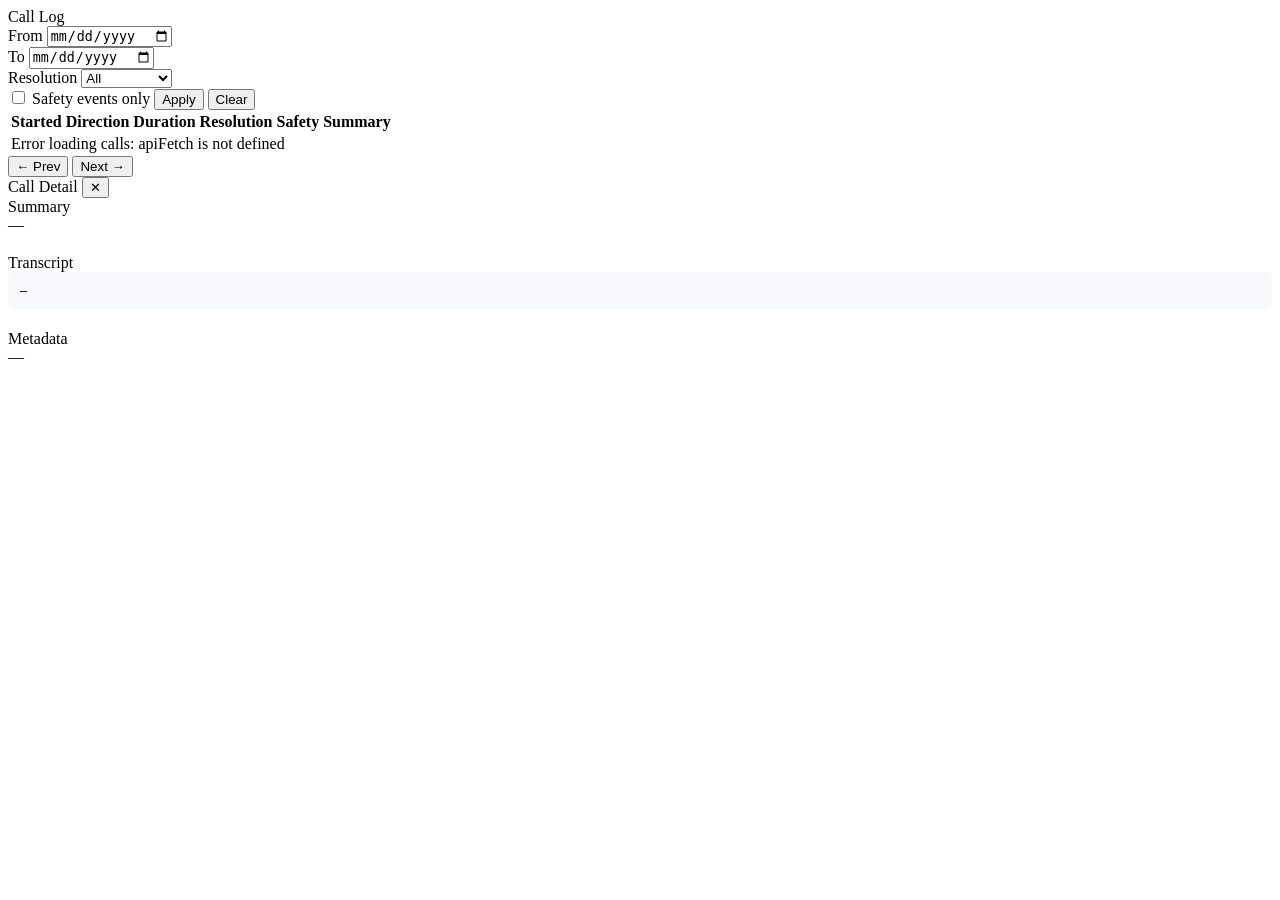
==== app/static/dashboard/calls.html @ 8de8248b "Add admin dashboard, fix call finalization, and add backfill script - Add web-based admin dashboard " ====
<!DOCTYPE html>
<html lang="en">
<head>
  <meta charset="UTF-8" />
  <meta name="viewport" content="width=device-width, initial-scale=1.0" />
  <title>HVAC Admin — Call Log</title>
  <link rel="stylesheet" href="/dashboard/style.css" />
</head>
<body>
  <script src="/dashboard/app.js"></script>
  <script>
    if (!getKey()) { /* redirected */ }
    renderNav('calls');
  </script>

  <div class="page">
    <div class="page-header">
      <span class="page-title">Call Log</span>
    </div>

    <div class="card">
      <!-- Filter bar -->
      <div class="filter-bar">
        <div class="filter-group">
          <label class="filter-label">From</label>
          <input type="date" id="fDateFrom" />
        </div>
        <div class="filter-group">
          <label class="filter-label">To</label>
          <input type="date" id="fDateTo" />
        </div>
        <div class="filter-group">
          <label class="filter-label">Resolution</label>
          <select id="fResolution">
            <option value="">All</option>
            <option value="resolved">Resolved</option>
            <option value="abandoned">Abandoned</option>
            <option value="transferred">Transferred</option>
            <option value="escalated">Escalated</option>
          </select>
        </div>
        <label class="filter-checkbox">
          <input type="checkbox" id="fSafety" />
          Safety events only
        </label>
        <button class="btn btn-primary" onclick="applyFilters()">Apply</button>
        <button class="btn btn-ghost" onclick="clearFilters()">Clear</button>
      </div>

      <!-- Table -->
      <table>
        <thead>
          <tr>
            <th>Started</th>
            <th>Direction</th>
            <th>Duration</th>
            <th>Resolution</th>
            <th>Safety</th>
            <th>Summary</th>
          </tr>
        </thead>
        <tbody id="callsBody">
          <tr class="loading-row"><td colspan="6">Loading…</td></tr>
        </tbody>
      </table>

      <!-- Pagination -->
      <div class="pagination">
        <span class="page-info" id="pageInfo"></span>
        <button class="btn btn-ghost" id="btnPrev" onclick="prevPage()">← Prev</button>
        <button class="btn btn-ghost" id="btnNext" onclick="nextPage()">Next →</button>
      </div>
    </div>
  </div>

  <!-- Modal -->
  <div class="modal-overlay" id="modalOverlay" onclick="closeModal(event)">
    <div class="modal" onclick="event.stopPropagation()">
      <div class="modal-header">
        <span class="modal-title" id="modalTitle">Call Detail</span>
        <button class="modal-close" onclick="closeModal()">✕</button>
      </div>
      <div class="modal-body">
        <div class="panel-section">
          <div class="panel-section-title">Summary</div>
          <div class="panel-section-body" id="modalSummary">—</div>
        </div>
        <div class="panel-section" style="margin-top:20px">
          <div class="panel-section-title">Transcript</div>
          <div class="panel-section-body" id="modalTranscript" style="font-family:monospace;font-size:12px;background:#f8f9fc;padding:12px;border-radius:6px;max-height:340px;overflow-y:auto;">—</div>
        </div>
        <div class="panel-section" style="margin-top:20px">
          <div class="panel-section-title">Metadata</div>
          <div class="panel-section-body" id="modalMeta">—</div>
        </div>
      </div>
    </div>
  </div>

  <script>
    const PAGE_SIZE = 50;
    let currentPage = 0;
    let totalCount = 0;
    let activeFilters = {};

    function applyFilters() {
      activeFilters = {
        date_from: document.getElementById('fDateFrom').value
          ? document.getElementById('fDateFrom').value + 'T00:00:00'
          : '',
        date_to: document.getElementById('fDateTo').value
          ? document.getElementById('fDateTo').value + 'T23:59:59'
          : '',
        resolution: document.getElementById('fResolution').value,
        safety_event: document.getElementById('fSafety').checked ? 'true' : '',
      };
      currentPage = 0;
      loadCalls();
    }

    function clearFilters() {
      document.getElementById('fDateFrom').value = '';
      document.getElementById('fDateTo').value = '';
      document.getElementById('fResolution').value = '';
      document.getElementById('fSafety').checked = false;
      activeFilters = {};
      currentPage = 0;
      loadCalls();
    }

    function prevPage() {
      if (currentPage > 0) { currentPage--; loadCalls(); }
    }

    function nextPage() {
      if ((currentPage + 1) * PAGE_SIZE < totalCount) { currentPage++; loadCalls(); }
    }

    async function loadCalls() {
      document.getElementById('callsBody').innerHTML =
        '<tr class="loading-row"><td colspan="6">Loading…</td></tr>';

      try {
        const data = await apiFetch('/admin/calls', {
          ...activeFilters,
          limit: PAGE_SIZE,
          offset: currentPage * PAGE_SIZE,
        });
        if (!data) return;

        totalCount = data.total;
        const start = currentPage * PAGE_SIZE + 1;
        const end = Math.min(start + PAGE_SIZE - 1, totalCount);
        document.getElementById('pageInfo').textContent =
          totalCount === 0 ? 'No results' : `${start}–${end} of ${totalCount}`;
        document.getElementById('btnPrev').disabled = currentPage === 0;
        document.getElementById('btnNext').disabled = end >= totalCount;

        if (!data.calls || data.calls.length === 0) {
          document.getElementById('callsBody').innerHTML =
            '<tr class="empty-row"><td colspan="6">No calls match your filters.</td></tr>';
          return;
        }

        document.getElementById('callsBody').innerHTML = data.calls.map(c => `
          <tr onclick="openModal(${JSON.stringify(c).replace(/"/g, '&quot;')})">
            <td>${fmtDate(c.started_at)}</td>
            <td><span class="badge ${c.direction === 'inbound' ? 'badge-blue' : 'badge-gray'}">${c.direction}</span></td>
            <td>${fmtDuration(c.duration_sec)}</td>
            <td>${resolutionBadge(c.resolution)}</td>
            <td>${safetyBadge(c.safety_event)}</td>
            <td class="td-muted">${c.summary ? c.summary.slice(0, 90) + (c.summary.length > 90 ? '…' : '') : '—'}</td>
          </tr>
        `).join('');
      } catch (err) {
        document.getElementById('callsBody').innerHTML =
          `<tr class="empty-row"><td colspan="6">Error loading calls: ${err.message}</td></tr>`;
      }
    }

    async function openModal(call) {
      document.getElementById('modalTitle').textContent =
        `${call.direction.toUpperCase()} · ${fmtDate(call.started_at)}`;
      document.getElementById('modalSummary').textContent = call.summary || 'No summary available.';
      document.getElementById('modalMeta').textContent =
        `SID: ${call.twilio_call_sid}\nDuration: ${fmtDuration(call.duration_sec)}\nResolution: ${call.resolution || '—'}\nEnded: ${fmtDate(call.ended_at)}`;

      // Fetch full record for transcript
      document.getElementById('modalTranscript').textContent = 'Loading transcript…';
      document.getElementById('modalOverlay').classList.add('open');

      try {
        const full = await apiFetch(`/admin/calls/${call.id}`);
        document.getElementById('modalTranscript').textContent =
          full && full.transcript ? full.transcript : 'No transcript available.';
      } catch {
        document.getElementById('modalTranscript').textContent = 'Failed to load transcript.';
      }
    }

    function closeModal(event) {
      if (!event || event.target === document.getElementById('modalOverlay')) {
        document.getElementById('modalOverlay').classList.remove('open');
      }
    }

    // Initial load
    loadCalls();
  </script>
</body>
</html>
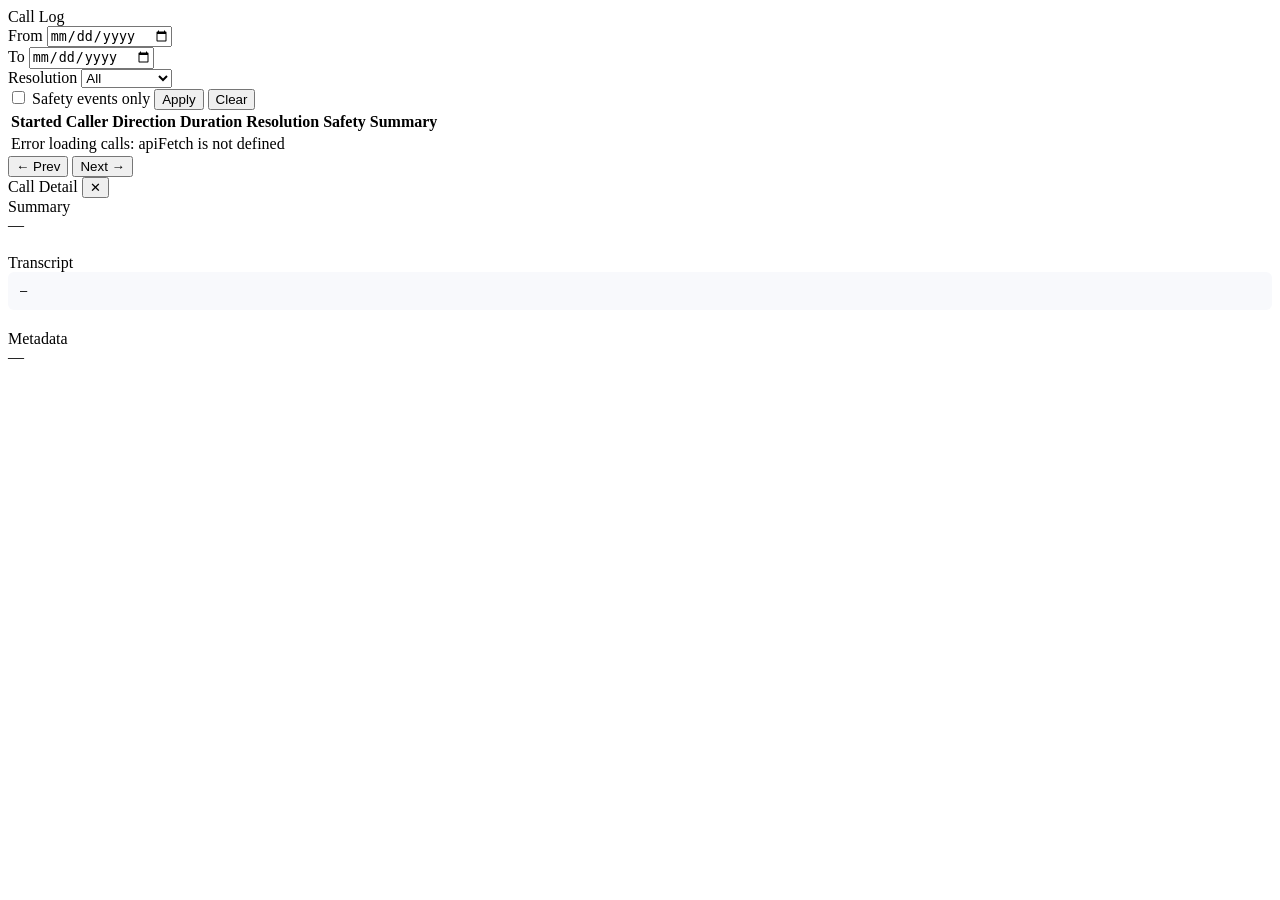
==== commit f1577acd: "Add caller_phone tracking, fix safety event flagging, and improve transfer flow - Add caller_phone c" ====
--- a/app/static/dashboard/calls.html
+++ b/app/static/dashboard/calls.html
@@ -52,6 +52,7 @@
         <thead>
           <tr>
             <th>Started</th>
+            <th>Caller</th>
             <th>Direction</th>
             <th>Duration</th>
             <th>Resolution</th>
@@ -60,7 +61,7 @@
           </tr>
         </thead>
         <tbody id="callsBody">
-          <tr class="loading-row"><td colspan="6">Loading…</td></tr>
+          <tr class="loading-row"><td colspan="7">Loading…</td></tr>
         </tbody>
       </table>
 
@@ -158,13 +159,14 @@
 
         if (!data.calls || data.calls.length === 0) {
           document.getElementById('callsBody').innerHTML =
-            '<tr class="empty-row"><td colspan="6">No calls match your filters.</td></tr>';
+            '<tr class="empty-row"><td colspan="7">No calls match your filters.</td></tr>';
           return;
         }
 
         document.getElementById('callsBody').innerHTML = data.calls.map(c => `
           <tr onclick="openModal(${JSON.stringify(c).replace(/"/g, '&quot;')})">
             <td>${fmtDate(c.started_at)}</td>
+            <td class="td-muted">${c.caller_phone || '—'}</td>
             <td><span class="badge ${c.direction === 'inbound' ? 'badge-blue' : 'badge-gray'}">${c.direction}</span></td>
             <td>${fmtDuration(c.duration_sec)}</td>
             <td>${resolutionBadge(c.resolution)}</td>
@@ -174,7 +176,7 @@
         `).join('');
       } catch (err) {
         document.getElementById('callsBody').innerHTML =
-          `<tr class="empty-row"><td colspan="6">Error loading calls: ${err.message}</td></tr>`;
+          `<tr class="empty-row"><td colspan="7">Error loading calls: ${err.message}</td></tr>`;
       }
     }
 
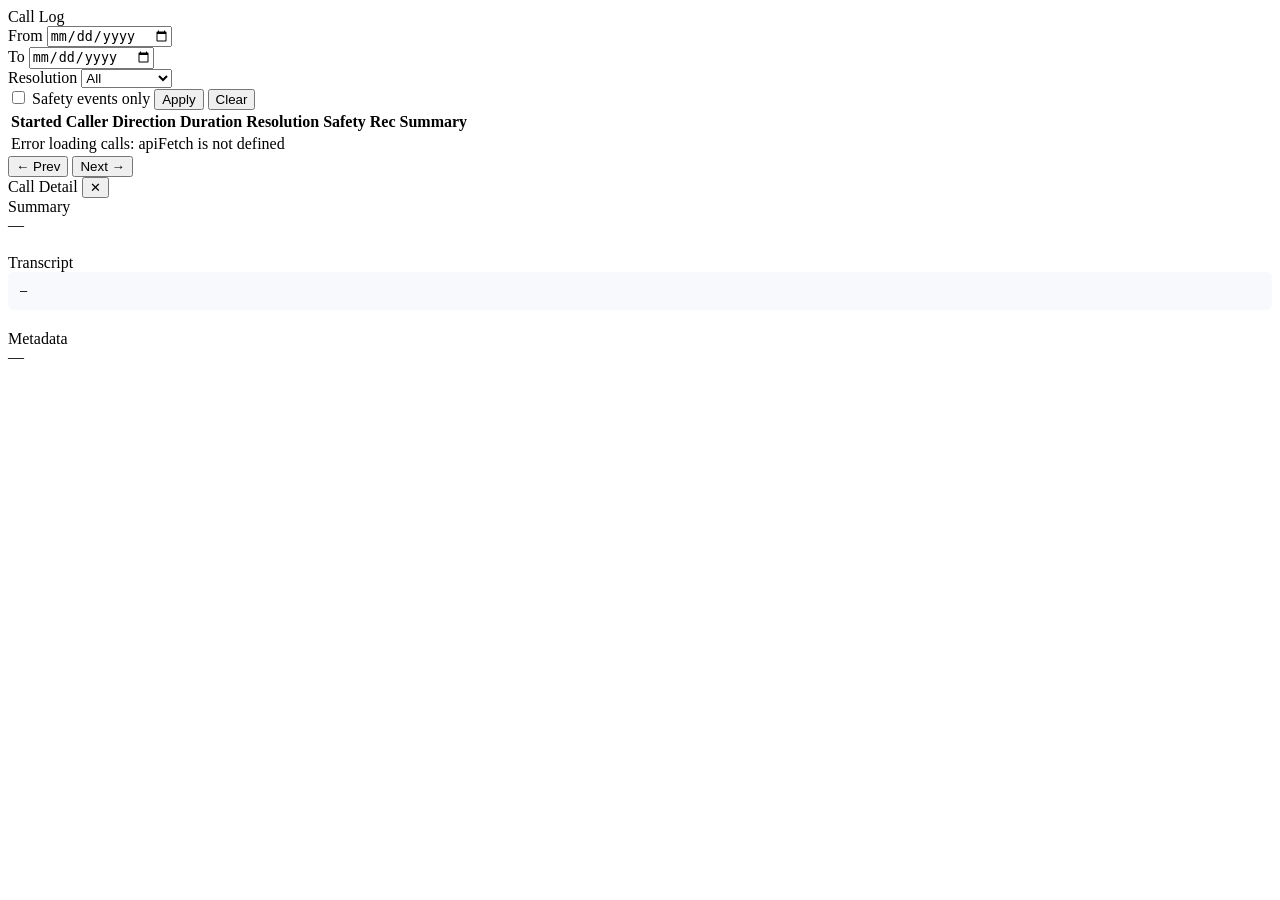
==== commit 365c7af9: "Add call recording, voice selector, and dashboard prompt/settings editors - Record calls via Twilio " ====
--- a/app/static/dashboard/calls.html
+++ b/app/static/dashboard/calls.html
@@ -57,6 +57,7 @@
             <th>Duration</th>
             <th>Resolution</th>
             <th>Safety</th>
+            <th>Rec</th>
             <th>Summary</th>
           </tr>
         </thead>
@@ -89,6 +90,12 @@
         <div class="panel-section" style="margin-top:20px">
           <div class="panel-section-title">Transcript</div>
           <div class="panel-section-body" id="modalTranscript" style="font-family:monospace;font-size:12px;background:#f8f9fc;padding:12px;border-radius:6px;max-height:340px;overflow-y:auto;">—</div>
+        </div>
+        <div class="panel-section" id="recordingSection" style="margin-top:20px;display:none">
+          <div class="panel-section-title">Recording</div>
+          <div class="panel-section-body">
+            <audio id="modalAudio" controls style="width:100%"></audio>
+          </div>
         </div>
         <div class="panel-section" style="margin-top:20px">
           <div class="panel-section-title">Metadata</div>
@@ -139,7 +146,7 @@
 
     async function loadCalls() {
       document.getElementById('callsBody').innerHTML =
-        '<tr class="loading-row"><td colspan="6">Loading…</td></tr>';
+        '<tr class="loading-row"><td colspan="8">Loading…</td></tr>';
 
       try {
         const data = await apiFetch('/admin/calls', {
@@ -159,7 +166,7 @@
 
         if (!data.calls || data.calls.length === 0) {
           document.getElementById('callsBody').innerHTML =
-            '<tr class="empty-row"><td colspan="7">No calls match your filters.</td></tr>';
+            '<tr class="empty-row"><td colspan="8">No calls match your filters.</td></tr>';
           return;
         }
 
@@ -171,6 +178,7 @@
             <td>${fmtDuration(c.duration_sec)}</td>
             <td>${resolutionBadge(c.resolution)}</td>
             <td>${safetyBadge(c.safety_event)}</td>
+            <td>${c.has_recording ? '🎙' : ''}</td>
             <td class="td-muted">${c.summary ? c.summary.slice(0, 90) + (c.summary.length > 90 ? '…' : '') : '—'}</td>
           </tr>
         `).join('');
@@ -187,6 +195,18 @@
       document.getElementById('modalMeta').textContent =
         `SID: ${call.twilio_call_sid}\nDuration: ${fmtDuration(call.duration_sec)}\nResolution: ${call.resolution || '—'}\nEnded: ${fmtDate(call.ended_at)}`;
 
+      // Recording
+      const recSection = document.getElementById('recordingSection');
+      const audio = document.getElementById('modalAudio');
+      if (call.has_recording) {
+        audio.src = `/admin/calls/${call.id}/recording`;
+        audio.load();
+        recSection.style.display = '';
+      } else {
+        audio.src = '';
+        recSection.style.display = 'none';
+      }
+
       // Fetch full record for transcript
       document.getElementById('modalTranscript').textContent = 'Loading transcript…';
       document.getElementById('modalOverlay').classList.add('open');
@@ -203,6 +223,9 @@
     function closeModal(event) {
       if (!event || event.target === document.getElementById('modalOverlay')) {
         document.getElementById('modalOverlay').classList.remove('open');
+        const audio = document.getElementById('modalAudio');
+        audio.pause();
+        audio.src = '';
       }
     }
 
